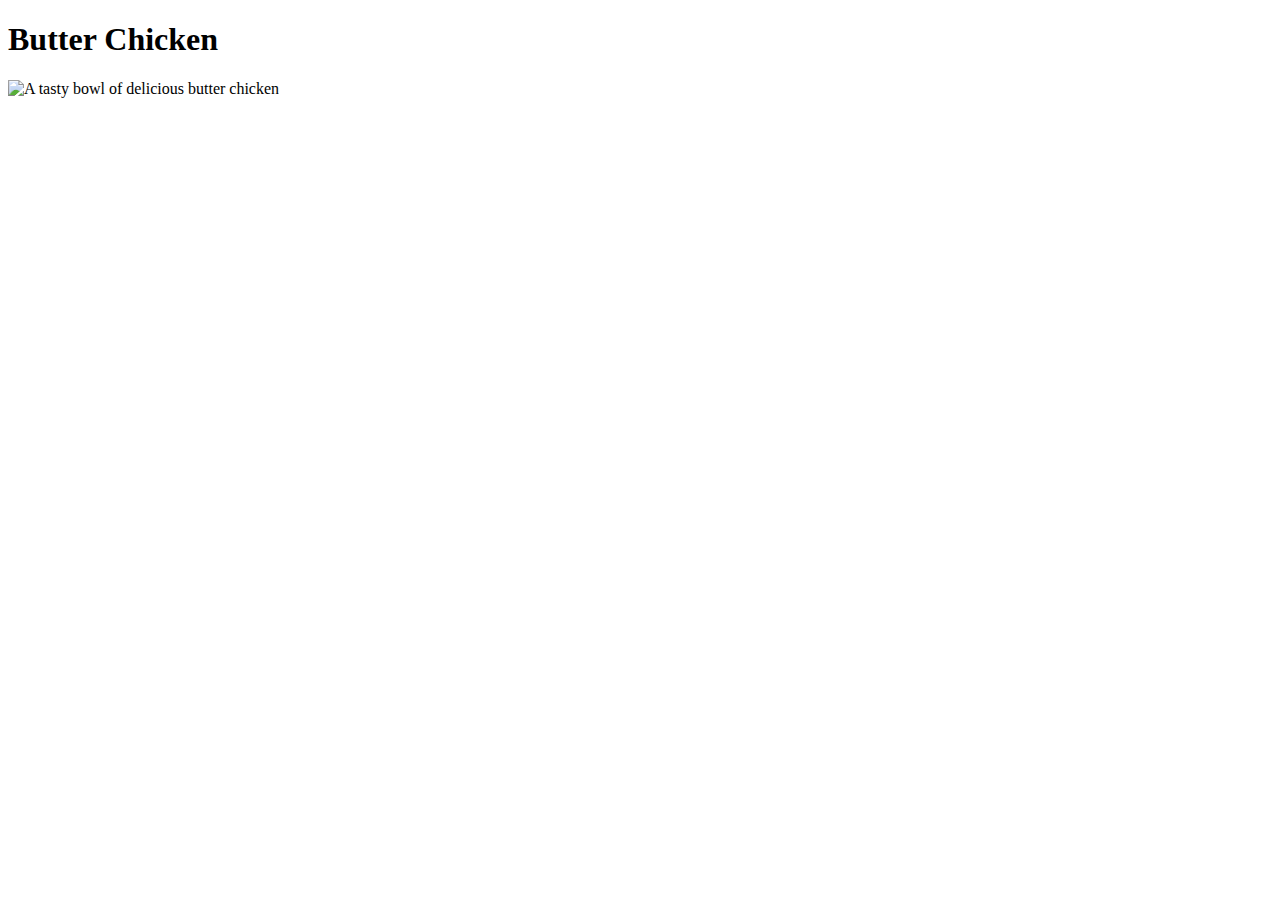
==== recipes/ButterChicken.html @ d0d342b3 "Added image of butter chicken to ButterChicken.html" ====
<!DOCTYPE html>
<html lang="en">
<head>
    <meta charset="UTF-8">
    <meta name="viewport" content="width=device-width, initial-scale=1.0">
    <title>Document</title>
</head>
<body>
    <h1>Butter Chicken</h1>
    <!--Google image of butter chicken-->
    <img src="https://t3.ftcdn.net/jpg/06/01/41/66/360_F_601416673_Tn9dqtXuujNiavuJnNNspgcDezsStYpD.jpg" alt="A tasty bowl of delicious butter chicken" height="400" width="400"> 



</body>
</html>
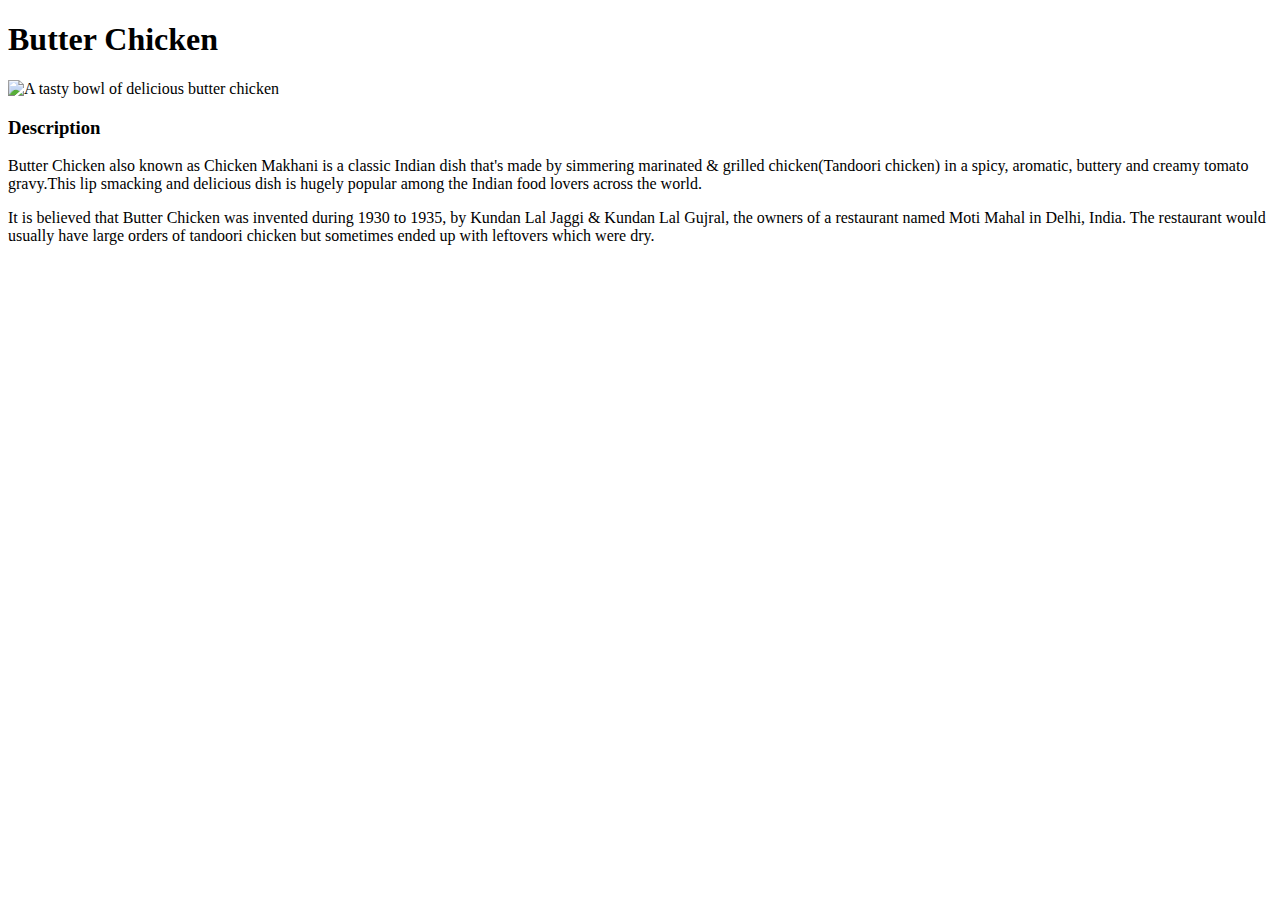
==== commit 8b2da1f0: "Added description of butterchicken to ButterChicken.html" ====
--- a/recipes/ButterChicken.html
+++ b/recipes/ButterChicken.html
@@ -10,6 +10,21 @@
     <!--Google image of butter chicken-->
     <img src="https://t3.ftcdn.net/jpg/06/01/41/66/360_F_601416673_Tn9dqtXuujNiavuJnNNspgcDezsStYpD.jpg" alt="A tasty bowl of delicious butter chicken" height="400" width="400"> 
 
+    <h3>Description</h3>
+    <p>Butter Chicken also known as Chicken Makhani is a classic Indian dish
+        that's made by simmering marinated & grilled chicken(Tandoori chicken)
+        in a spicy, aromatic, buttery and creamy tomato gravy.This lip smacking 
+        and delicious dish is hugely popular among the Indian food lovers across 
+        the world.
+    </p>
+
+    <p>
+        It is believed that Butter Chicken was invented during 1930 to 1935,
+        by Kundan Lal Jaggi & Kundan Lal Gujral, the owners of a restaurant named
+        Moti Mahal in Delhi, India. The restaurant would usually have large orders
+        of tandoori chicken but sometimes ended up with leftovers which were dry.
+    </p>
+
 
 
 </body>
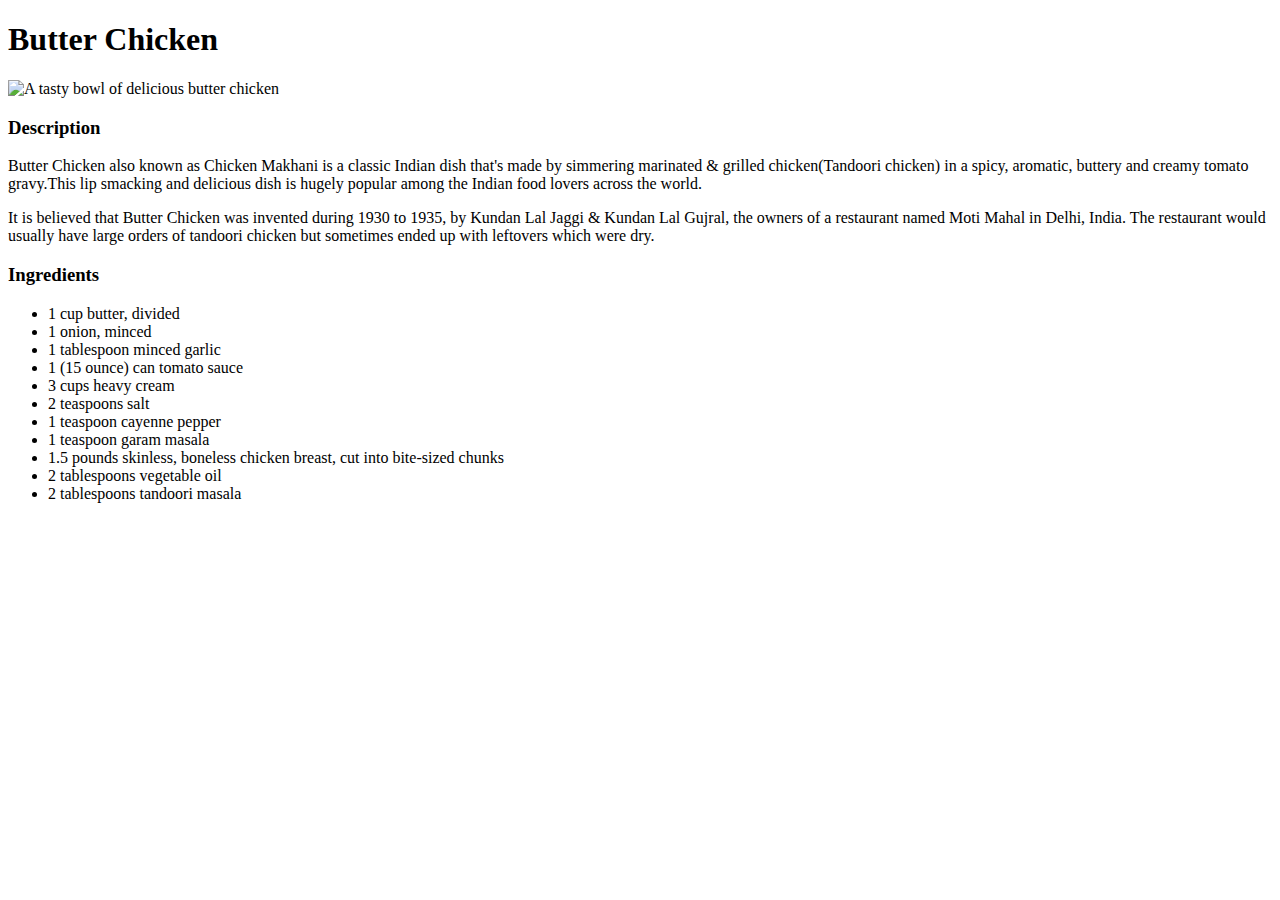
==== commit d09561f2: "Added ingredients section to ButterChicken.html" ====
--- a/recipes/ButterChicken.html
+++ b/recipes/ButterChicken.html
@@ -25,6 +25,22 @@
         of tandoori chicken but sometimes ended up with leftovers which were dry.
     </p>
 
+    <h3>Ingredients</h3>
+    <ul>
+        <li>1 cup butter, divided</li>
+        <li>1 onion, minced</li>
+        <li>1 tablespoon minced garlic</li>
+        <li>1 (15 ounce) can tomato sauce</li>
+        <li>3 cups heavy cream</li>
+        <li>2 teaspoons salt</li>
+        <li>1 teaspoon cayenne pepper</li>
+        <li>1 teaspoon garam masala</li>
+        <li>1.5 pounds skinless, boneless chicken breast, cut into bite-sized chunks</li>
+        <li>2 tablespoons vegetable oil</li>
+        <li>2 tablespoons tandoori masala</li>
+
+    </ul>
+
 
 
 </body>
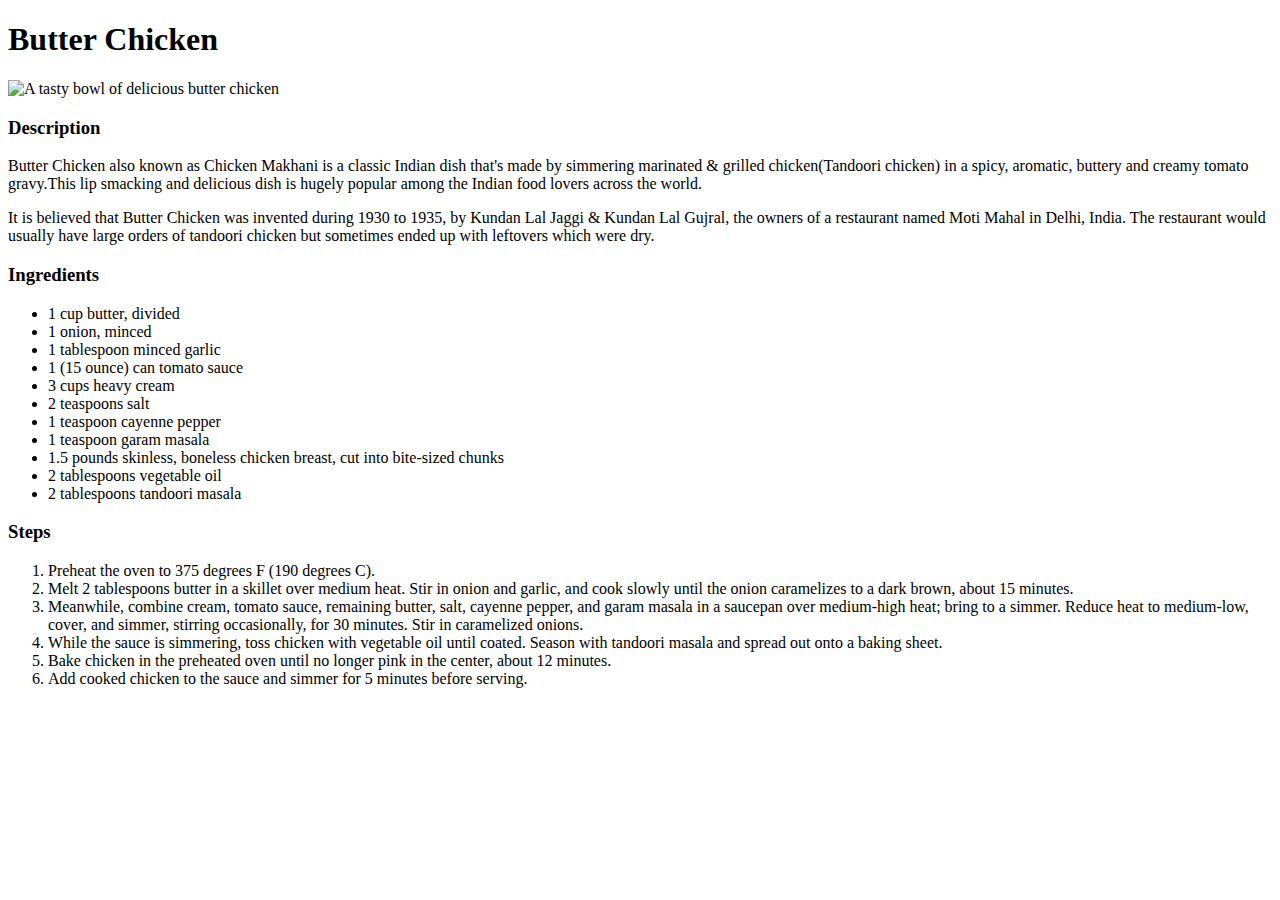
==== commit 340267ef: "Added steps to make butter chicken to ButterChicken.html" ====
--- a/recipes/ButterChicken.html
+++ b/recipes/ButterChicken.html
@@ -3,7 +3,7 @@
 <head>
     <meta charset="UTF-8">
     <meta name="viewport" content="width=device-width, initial-scale=1.0">
-    <title>Document</title>
+    <title>Butter Chicken Recipe </title>
 </head>
 <body>
     <h1>Butter Chicken</h1>
@@ -41,6 +41,28 @@
 
     </ul>
 
+    <h3>Steps</h3>
+    <ol>
+        <li>Preheat the oven to 375 degrees F (190 degrees C).</li>
+        <li>Melt 2 tablespoons butter in a skillet over medium heat. 
+            Stir in onion and garlic, and cook slowly until the onion 
+            caramelizes to a dark brown, about 15 minutes.
+        </li>
+        <li>Meanwhile, combine cream, tomato sauce, remaining butter, salt, 
+            cayenne pepper, and garam masala in a saucepan over medium-high heat; 
+            bring to a simmer. Reduce heat to medium-low, cover, and simmer, 
+            stirring occasionally, for 30 minutes. Stir in caramelized onions.
+        </li>
+        <li>While the sauce is simmering, toss chicken with vegetable oil 
+            until coated. Season with tandoori masala and spread out onto a 
+            baking sheet.
+        </li>
+        <li>Bake chicken in the preheated oven until no longer pink in the 
+            center, about 12 minutes.
+        </li>
+        <li>Add cooked chicken to the sauce and simmer for 5 minutes before serving.</li>
+    </ol>
+
 
 
 </body>
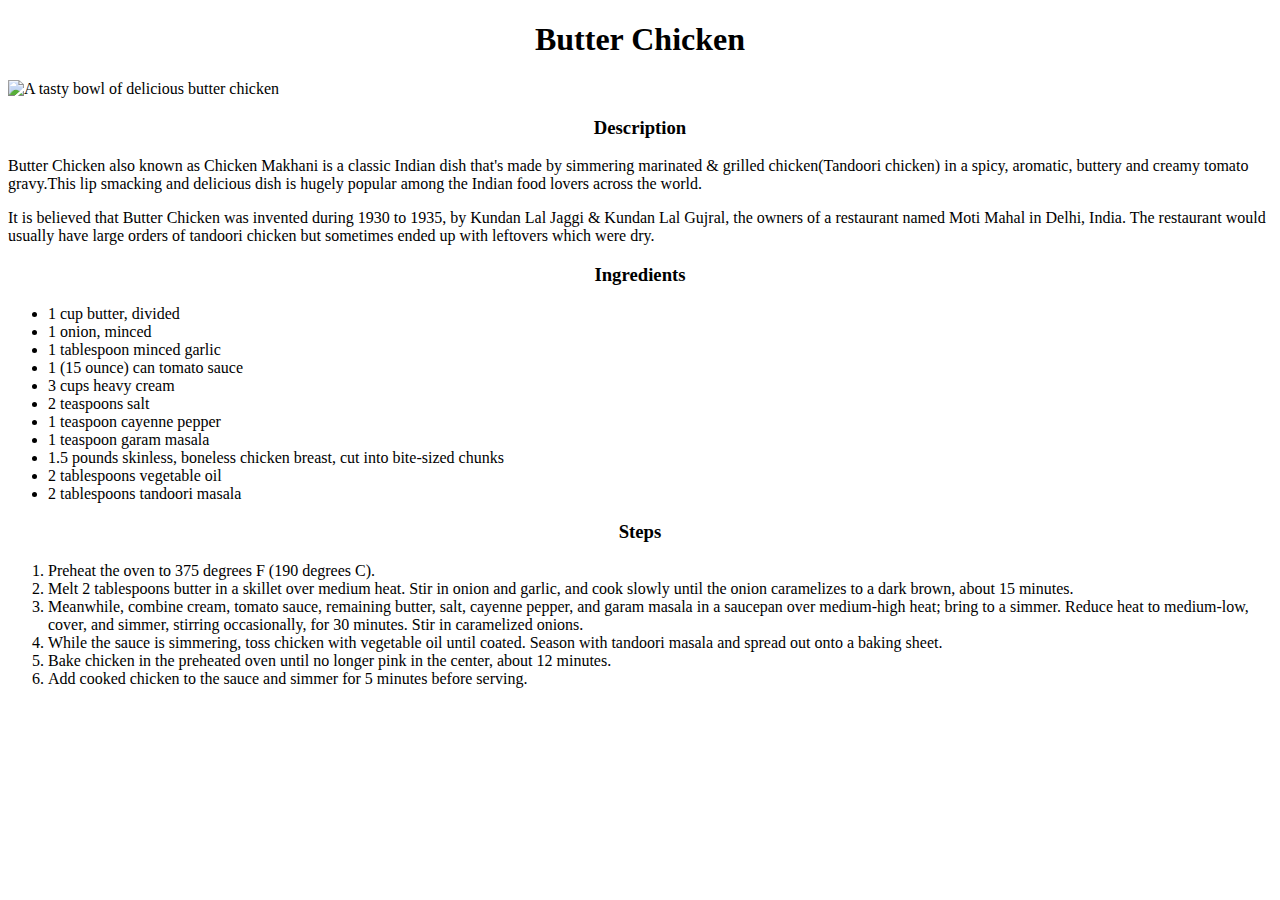
==== commit edd65d50: "Added a class to center the image" ====
--- a/recipes/ButterChicken.html
+++ b/recipes/ButterChicken.html
@@ -3,12 +3,13 @@
 <head>
     <meta charset="UTF-8">
     <meta name="viewport" content="width=device-width, initial-scale=1.0">
+    <link rel="stylesheet" href="ButterChicken.css">
     <title>Butter Chicken Recipe </title>
 </head>
 <body>
     <h1>Butter Chicken</h1>
     <!--Google image of butter chicken-->
-    <img src="https://t3.ftcdn.net/jpg/06/01/41/66/360_F_601416673_Tn9dqtXuujNiavuJnNNspgcDezsStYpD.jpg" alt="A tasty bowl of delicious butter chicken" height="400" width="400"> 
+    <img src="https://t3.ftcdn.net/jpg/06/01/41/66/360_F_601416673_Tn9dqtXuujNiavuJnNNspgcDezsStYpD.jpg" alt="A tasty bowl of delicious butter chicken" height="400" width="400" class="center"> 
 
     <h3>Description</h3>
     <p>Butter Chicken also known as Chicken Makhani is a classic Indian dish
--- a/recipes/ButterChicken.css
+++ b/recipes/ButterChicken.css
@@ -0,0 +1,7 @@
+* {
+    font-family: 'Times New Roman', Times, serif;
+}
+
+h1, h3{
+    text-align: center;
+}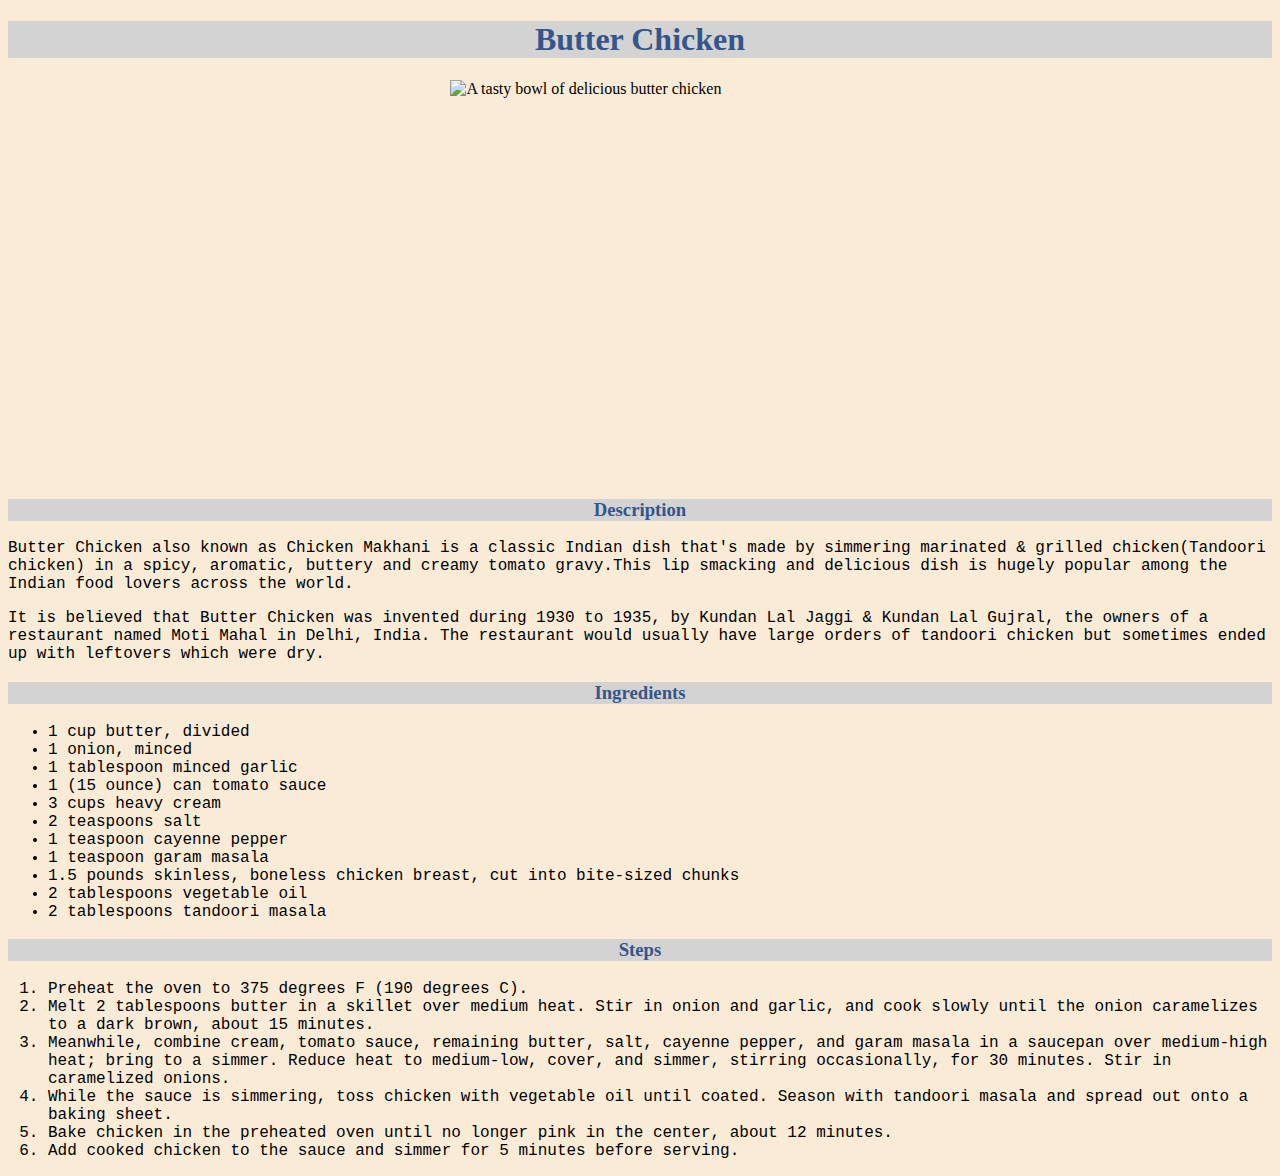
==== commit 41986e34: "Made some adjustments for future changes" ====
--- a/recipes/ButterChicken.html
+++ b/recipes/ButterChicken.html
@@ -12,57 +12,65 @@
     <img src="https://t3.ftcdn.net/jpg/06/01/41/66/360_F_601416673_Tn9dqtXuujNiavuJnNNspgcDezsStYpD.jpg" alt="A tasty bowl of delicious butter chicken" height="400" width="400" class="center"> 
 
     <h3>Description</h3>
-    <p>Butter Chicken also known as Chicken Makhani is a classic Indian dish
-        that's made by simmering marinated & grilled chicken(Tandoori chicken)
-        in a spicy, aromatic, buttery and creamy tomato gravy.This lip smacking 
-        and delicious dish is hugely popular among the Indian food lovers across 
-        the world.
-    </p>
+    <div>
+        <p>Butter Chicken also known as Chicken Makhani is a classic Indian dish
+            that's made by simmering marinated & grilled chicken(Tandoori chicken)
+            in a spicy, aromatic, buttery and creamy tomato gravy.This lip smacking 
+            and delicious dish is hugely popular among the Indian food lovers across 
+            the world.
+        </p>
+    </div>
 
-    <p>
+    <div>
+        <p>
         It is believed that Butter Chicken was invented during 1930 to 1935,
         by Kundan Lal Jaggi & Kundan Lal Gujral, the owners of a restaurant named
         Moti Mahal in Delhi, India. The restaurant would usually have large orders
         of tandoori chicken but sometimes ended up with leftovers which were dry.
-    </p>
+        </p>
+    </div>
 
     <h3>Ingredients</h3>
-    <ul>
-        <li>1 cup butter, divided</li>
-        <li>1 onion, minced</li>
-        <li>1 tablespoon minced garlic</li>
-        <li>1 (15 ounce) can tomato sauce</li>
-        <li>3 cups heavy cream</li>
-        <li>2 teaspoons salt</li>
-        <li>1 teaspoon cayenne pepper</li>
-        <li>1 teaspoon garam masala</li>
-        <li>1.5 pounds skinless, boneless chicken breast, cut into bite-sized chunks</li>
-        <li>2 tablespoons vegetable oil</li>
-        <li>2 tablespoons tandoori masala</li>
-
-    </ul>
+    <div>
+        <ul>
+            <li>1 cup butter, divided</li>
+            <li>1 onion, minced</li>
+            <li>1 tablespoon minced garlic</li>
+            <li>1 (15 ounce) can tomato sauce</li>
+            <li>3 cups heavy cream</li>
+            <li>2 teaspoons salt</li>
+            <li>1 teaspoon cayenne pepper</li>
+            <li>1 teaspoon garam masala</li>
+            <li>1.5 pounds skinless, boneless chicken breast, cut into bite-sized chunks</li>
+            <li>2 tablespoons vegetable oil</li>
+            <li>2 tablespoons tandoori masala</li>
+    
+        </ul>
+    </div>
 
     <h3>Steps</h3>
-    <ol>
-        <li>Preheat the oven to 375 degrees F (190 degrees C).</li>
-        <li>Melt 2 tablespoons butter in a skillet over medium heat. 
-            Stir in onion and garlic, and cook slowly until the onion 
-            caramelizes to a dark brown, about 15 minutes.
-        </li>
-        <li>Meanwhile, combine cream, tomato sauce, remaining butter, salt, 
-            cayenne pepper, and garam masala in a saucepan over medium-high heat; 
-            bring to a simmer. Reduce heat to medium-low, cover, and simmer, 
-            stirring occasionally, for 30 minutes. Stir in caramelized onions.
-        </li>
-        <li>While the sauce is simmering, toss chicken with vegetable oil 
-            until coated. Season with tandoori masala and spread out onto a 
-            baking sheet.
-        </li>
-        <li>Bake chicken in the preheated oven until no longer pink in the 
-            center, about 12 minutes.
-        </li>
-        <li>Add cooked chicken to the sauce and simmer for 5 minutes before serving.</li>
-    </ol>
+    <div>
+        <ol>
+            <li>Preheat the oven to 375 degrees F (190 degrees C).</li>
+            <li>Melt 2 tablespoons butter in a skillet over medium heat. 
+                Stir in onion and garlic, and cook slowly until the onion 
+                caramelizes to a dark brown, about 15 minutes.
+            </li>
+            <li>Meanwhile, combine cream, tomato sauce, remaining butter, salt, 
+                cayenne pepper, and garam masala in a saucepan over medium-high heat; 
+                bring to a simmer. Reduce heat to medium-low, cover, and simmer, 
+                stirring occasionally, for 30 minutes. Stir in caramelized onions.
+            </li>
+            <li>While the sauce is simmering, toss chicken with vegetable oil 
+                until coated. Season with tandoori masala and spread out onto a 
+                baking sheet.
+            </li>
+            <li>Bake chicken in the preheated oven until no longer pink in the 
+                center, about 12 minutes.
+            </li>
+            <li>Add cooked chicken to the sauce and simmer for 5 minutes before serving.</li>
+        </ol>
+    </div>
 
 
 
--- a/recipes/ButterChicken.css
+++ b/recipes/ButterChicken.css
@@ -1,7 +1,23 @@
 * {
     font-family: 'Times New Roman', Times, serif;
+    background-color: antiquewhite;
 }
 
 h1, h3{
     text-align: center;
-}+    color: #34568B;
+    background-color: lightgrey;
+}
+
+.center{
+    display: block;
+    margin-left: auto;
+    margin-right: auto;
+    width: 30%;
+}
+
+p,ul li,ol li{
+    font-family: 'Courier New', Courier, monospace;
+}
+
+
